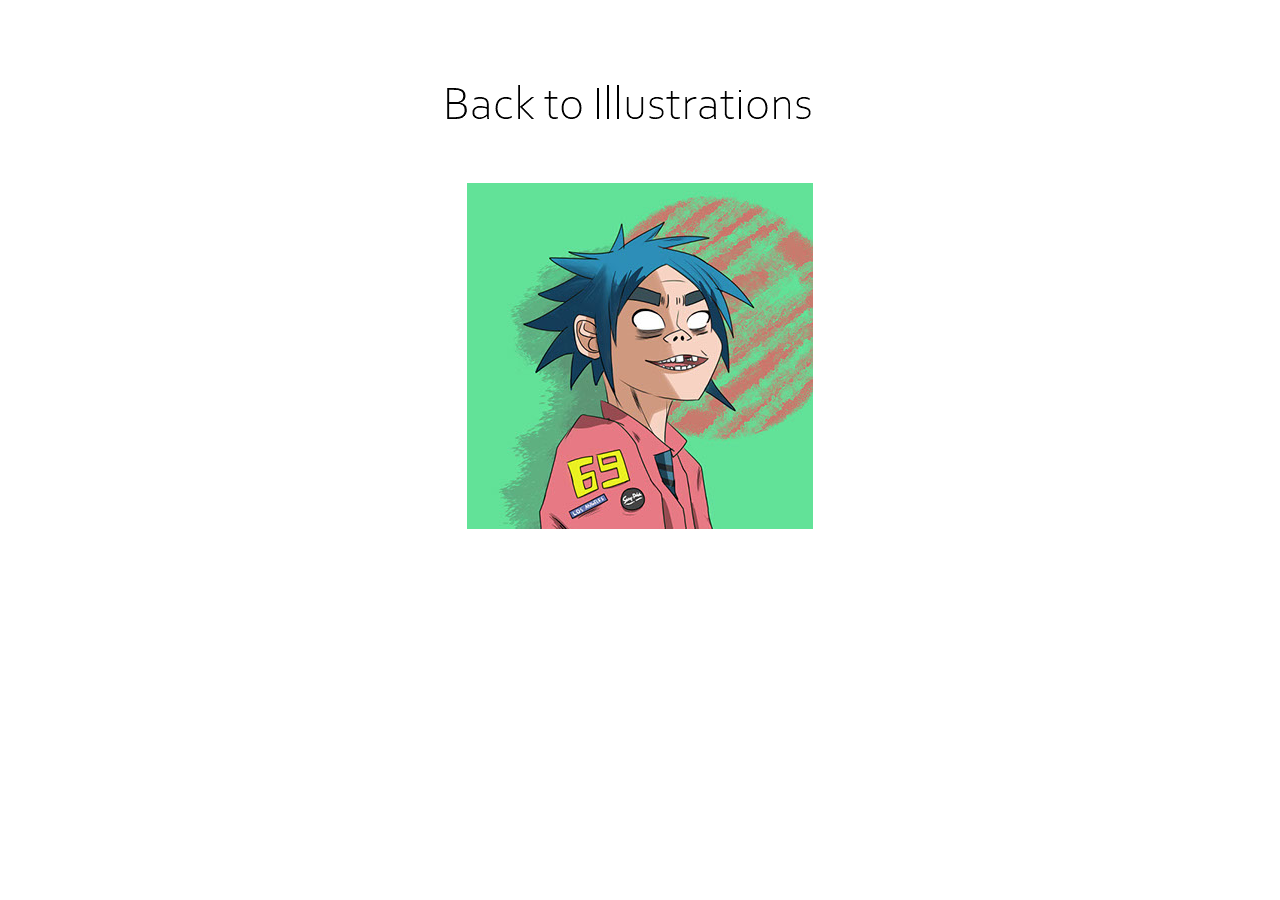
==== 2d.html @ e1ab0985 "Summary" ====
<!DOCTYPE html>
<html class="nojs html css_verticalspacer" lang="zh-TW">
 <head>

  <meta http-equiv="Content-type" content="text/html;charset=UTF-8"/>
  <meta name="generator" content="2017.0.4.363"/>
  <meta name="viewport" content="width=device-width, initial-scale=1.0"/>
  
  <script type="text/javascript">
   // Update the 'nojs'/'js' class on the html node
document.documentElement.className = document.documentElement.className.replace(/\bnojs\b/g, 'js');

// Check that all required assets are uploaded and up-to-date
if(typeof Muse == "undefined") window.Muse = {}; window.Muse.assets = {"required":["museutils.js", "museconfig.js", "jquery.watch.js", "require.js", "2d.css"], "outOfDate":[]};
</script>
  
  <title>2d</title>
  <!-- CSS -->
  <link rel="stylesheet" type="text/css" href="css/site_global.css?crc=443350757"/>
  <link rel="stylesheet" type="text/css" href="css/master_back-to-illu.css?crc=414581207"/>
  <link rel="stylesheet" type="text/css" href="css/2d.css?crc=3967627438" id="pagesheet"/>
   </head>
 <body>

  <div class="clearfix borderbox" id="page"><!-- column -->
   <a class="nonblock nontext colelem" id="u1750-4" href="illustration.html"><!-- rasterized frame --><img id="u1750-4_img" alt="Back to Illustrations" src="images/u1750-4.png?crc=4022066538" data-image-width="394"/></a>
   <div class="clip_frame colelem" id="u1904"><!-- image -->
    <img class="block" id="u1904_img" src="images/2.jpg?crc=487497744" alt="" data-image-width="346" data-image-height="346"/>
   </div>
   <div class="verticalspacer" data-offset-top="529" data-content-above-spacer="529" data-content-below-spacer="62"></div>
  </div>
  <!-- Other scripts -->
  <script type="text/javascript">
   // Decide weather to suppress missing file error or not based on preference setting
var suppressMissingFileError = false
</script>
  <script type="text/javascript">
   window.Muse.assets.check=function(d){if(!window.Muse.assets.checked){window.Muse.assets.checked=!0;var b={},c=function(a,b){if(window.getComputedStyle){var c=window.getComputedStyle(a,null);return c&&c.getPropertyValue(b)||c&&c[b]||""}if(document.documentElement.currentStyle)return(c=a.currentStyle)&&c[b]||a.style&&a.style[b]||"";return""},a=function(a){if(a.match(/^rgb/))return a=a.replace(/\s+/g,"").match(/([\d\,]+)/gi)[0].split(","),(parseInt(a[0])<<16)+(parseInt(a[1])<<8)+parseInt(a[2]);if(a.match(/^\#/))return parseInt(a.substr(1),
16);return 0},g=function(g){for(var f=document.getElementsByTagName("link"),h=0;h<f.length;h++)if("text/css"==f[h].type){var i=(f[h].href||"").match(/\/?css\/([\w\-]+\.css)\?crc=(\d+)/);if(!i||!i[1]||!i[2])break;b[i[1]]=i[2]}f=document.createElement("div");f.className="version";f.style.cssText="display:none; width:1px; height:1px;";document.getElementsByTagName("body")[0].appendChild(f);for(h=0;h<Muse.assets.required.length;){var i=Muse.assets.required[h],l=i.match(/([\w\-\.]+)\.(\w+)$/),k=l&&l[1]?
l[1]:null,l=l&&l[2]?l[2]:null;switch(l.toLowerCase()){case "css":k=k.replace(/\W/gi,"_").replace(/^([^a-z])/gi,"_$1");f.className+=" "+k;k=a(c(f,"color"));l=a(c(f,"backgroundColor"));k!=0||l!=0?(Muse.assets.required.splice(h,1),"undefined"!=typeof b[i]&&(k!=b[i]>>>24||l!=(b[i]&16777215))&&Muse.assets.outOfDate.push(i)):h++;f.className="version";break;case "js":h++;break;default:throw Error("Unsupported file type: "+l);}}d?d().jquery!="1.8.3"&&Muse.assets.outOfDate.push("jquery-1.8.3.min.js"):Muse.assets.required.push("jquery-1.8.3.min.js");
f.parentNode.removeChild(f);if(Muse.assets.outOfDate.length||Muse.assets.required.length)f="伺服器上的某些檔案可能遺失或不正確。請清除瀏覽器快取後再試一次。若問題持續發生，請聯絡網站作者。",g&&Muse.assets.outOfDate.length&&(f+="\nOut of date: "+Muse.assets.outOfDate.join(",")),g&&Muse.assets.required.length&&(f+="\nMissing: "+Muse.assets.required.join(",")),suppressMissingFileError?(f+="\nUse SuppressMissingFileError key in AppPrefs.xml to show missing file error pop up.",console.log(f)):alert(f)};location&&location.search&&location.search.match&&location.search.match(/muse_debug/gi)?
setTimeout(function(){g(!0)},5E3):g()}};
var muse_init=function(){require.config({baseUrl:""});require(["jquery","museutils","whatinput","jquery.watch"],function(d){var $ = d;$(document).ready(function(){try{
window.Muse.assets.check($);/* body */
Muse.Utils.transformMarkupToFixBrowserProblemsPreInit();/* body */
Muse.Utils.prepHyperlinks(true);/* body */
Muse.Utils.fullPage('#page');/* 100% height page */
Muse.Utils.showWidgetsWhenReady();/* body */
Muse.Utils.transformMarkupToFixBrowserProblems();/* body */
}catch(b){if(b&&"function"==typeof b.notify?b.notify():Muse.Assert.fail("Error calling selector function: "+b),false)throw b;}})})};

</script>
  <!-- RequireJS script -->
  <script src="scripts/require.js?crc=3951022091" type="text/javascript" async data-main="scripts/museconfig.js?crc=474374037" onload="if (requirejs) requirejs.onError = function(requireType, requireModule) { if (requireType && requireType.toString && requireType.toString().indexOf && 0 <= requireType.toString().indexOf('#scripterror')) window.Muse.assets.check(); }" onerror="window.Muse.assets.check();"></script>
   </body>
</html>
---- css/site_global.css ----
html{min-height:100%;min-width:100%;-ms-text-size-adjust:none;}body,div,dl,dt,dd,ul,ol,li,nav,h1,h2,h3,h4,h5,h6,pre,code,form,fieldset,legend,input,button,textarea,p,blockquote,th,td,a{margin:0px;padding:0px;border-width:0px;border-style:solid;border-color:transparent;-webkit-transform-origin:left top;-ms-transform-origin:left top;-o-transform-origin:left top;transform-origin:left top;background-repeat:no-repeat;}button.submit-btn{-moz-box-sizing:content-box;-webkit-box-sizing:content-box;box-sizing:content-box;}.transition{-webkit-transition-property:background-image,background-position,background-color,border-color,border-radius,color,font-size,font-style,font-weight,letter-spacing,line-height,text-align,box-shadow,text-shadow,opacity;transition-property:background-image,background-position,background-color,border-color,border-radius,color,font-size,font-style,font-weight,letter-spacing,line-height,text-align,box-shadow,text-shadow,opacity;}.transition *{-webkit-transition:inherit;transition:inherit;}table{border-collapse:collapse;border-spacing:0px;}fieldset,img{border:0px;border-style:solid;-webkit-transform-origin:left top;-ms-transform-origin:left top;-o-transform-origin:left top;transform-origin:left top;}address,caption,cite,code,dfn,em,strong,th,var,optgroup{font-style:inherit;font-weight:inherit;}del,ins{text-decoration:none;}li{list-style:none;}caption,th{text-align:left;}h1,h2,h3,h4,h5,h6{font-size:100%;font-weight:inherit;}input,button,textarea,select,optgroup,option{font-family:inherit;font-size:inherit;font-style:inherit;font-weight:inherit;}.form-grp input,.form-grp textarea{-webkit-appearance:none;-webkit-border-radius:0;}body{font-family:Arial, Helvetica Neue, Helvetica, sans-serif;text-align:left;font-size:14px;line-height:17px;word-wrap:break-word;text-rendering:optimizeLegibility;-moz-font-feature-settings:'liga';-ms-font-feature-settings:'liga';-webkit-font-feature-settings:'liga';font-feature-settings:'liga';}a:link{color:#0000FF;text-decoration:underline;}a:visited{color:#800080;text-decoration:underline;}a:hover{color:#0000FF;text-decoration:underline;}a:active{color:#EE0000;text-decoration:underline;}a.nontext{color:black;text-decoration:none;font-style:normal;font-weight:normal;}.normal_text{color:#000000;direction:ltr;font-family:Arial, Helvetica Neue, Helvetica, sans-serif;font-size:14px;font-style:normal;font-weight:normal;letter-spacing:0px;line-height:17px;text-align:left;text-decoration:none;text-indent:0px;text-transform:none;vertical-align:0px;padding:0px;}.list0 li:before{position:absolute;right:100%;letter-spacing:0px;text-decoration:none;font-weight:normal;font-style:normal;}.rtl-list li:before{right:auto;left:100%;}.nls-None > li:before,.nls-None .list3 > li:before,.nls-None .list6 > li:before{margin-right:6px;content:'•';}.nls-None .list1 > li:before,.nls-None .list4 > li:before,.nls-None .list7 > li:before{margin-right:6px;content:'○';}.nls-None,.nls-None .list1,.nls-None .list2,.nls-None .list3,.nls-None .list4,.nls-None .list5,.nls-None .list6,.nls-None .list7,.nls-None .list8{padding-left:34px;}.nls-None.rtl-list,.nls-None .list1.rtl-list,.nls-None .list2.rtl-list,.nls-None .list3.rtl-list,.nls-None .list4.rtl-list,.nls-None .list5.rtl-list,.nls-None .list6.rtl-list,.nls-None .list7.rtl-list,.nls-None .list8.rtl-list{padding-left:0px;padding-right:34px;}.nls-None .list2 > li:before,.nls-None .list5 > li:before,.nls-None .list8 > li:before{margin-right:6px;content:'-';}.nls-None.rtl-list > li:before,.nls-None .list1.rtl-list > li:before,.nls-None .list2.rtl-list > li:before,.nls-None .list3.rtl-list > li:before,.nls-None .list4.rtl-list > li:before,.nls-None .list5.rtl-list > li:before,.nls-None .list6.rtl-list > li:before,.nls-None .list7.rtl-list > li:before,.nls-None .list8.rtl-list > li:before{margin-right:0px;margin-left:6px;}.TabbedPanelsTab{white-space:nowrap;}.MenuBar .MenuBarView,.MenuBar .SubMenuView{display:block;list-style:none;}.MenuBar .SubMenu{display:none;position:absolute;}.NoWrap{white-space:nowrap;word-wrap:normal;}.rootelem{margin-left:auto;margin-right:auto;}.colelem{display:inline;float:left;clear:both;}.clearfix:after{content:"\0020";visibility:hidden;display:block;height:0px;clear:both;}*:first-child+html .clearfix{zoom:1;}.clip_frame{overflow:hidden;}.popup_anchor{position:relative;width:0px;height:0px;}.popup_element{z-index:100000;}.svg{display:block;vertical-align:top;}span.wrap{content:'';clear:left;display:block;}span.actAsInlineDiv{display:inline-block;}.position_content,.excludeFromNormalFlow{float:left;}.preload_images{position:absolute;overflow:hidden;left:-9999px;top:-9999px;height:1px;width:1px;}.preload{height:1px;width:1px;}.animateStates{-webkit-transition:0.3s ease-in-out;-moz-transition:0.3s ease-in-out;-o-transition:0.3s ease-in-out;transition:0.3s ease-in-out;}[data-whatinput="mouse"] *:focus,[data-whatinput="touch"] *:focus,input:focus,textarea:focus{outline:none;}textarea{resize:none;overflow:auto;}.fld-prompt{pointer-events:none;}.wrapped-input{position:absolute;top:0px;left:0px;background:transparent;border:none;}.submit-btn{z-index:50000;cursor:pointer;}.anchor_item{width:22px;height:18px;}.MenuBar .SubMenuVisible,.MenuBarVertical .SubMenuVisible,.MenuBar .SubMenu .SubMenuVisible,.popup_element.Active,span.actAsPara,.actAsDiv,a.nonblock.nontext,img.block{display:block;}.widget_invisible,.js .invi,.js .mse_pre_init{visibility:hidden;}.ose_ei{visibility:hidden;z-index:0;}.no_vert_scroll{overflow-y:hidden;}.always_vert_scroll{overflow-y:scroll;}.always_horz_scroll{overflow-x:scroll;}.fullscreen{overflow:hidden;left:0px;top:0px;position:fixed;height:100%;width:100%;-moz-box-sizing:border-box;-webkit-box-sizing:border-box;-ms-box-sizing:border-box;box-sizing:border-box;}.fullwidth{position:absolute;}.borderbox{-moz-box-sizing:border-box;-webkit-box-sizing:border-box;-ms-box-sizing:border-box;box-sizing:border-box;}.scroll_wrapper{position:absolute;overflow:auto;left:0px;right:0px;top:0px;bottom:0px;padding-top:0px;padding-bottom:0px;margin-top:0px;margin-bottom:0px;}.browser_width > *{position:absolute;left:0px;right:0px;}.grpelem,.accordion_wrapper{display:inline;float:left;}.fld-checkbox input[type=checkbox],.fld-radiobutton input[type=radio]{position:absolute;overflow:hidden;clip:rect(0px, 0px, 0px, 0px);height:1px;width:1px;margin:-1px;padding:0px;border:0px;}.fld-checkbox input[type=checkbox] + label,.fld-radiobutton input[type=radio] + label{display:inline-block;background-repeat:no-repeat;cursor:pointer;float:left;width:100%;height:100%;}.pointer_cursor,.fld-recaptcha-mode,.fld-recaptcha-refresh,.fld-recaptcha-help{cursor:pointer;}p,h1,h2,h3,h4,h5,h6,ol,ul,span.actAsPara{max-height:1000000px;}.superscript{vertical-align:super;font-size:66%;line-height:0px;}.subscript{vertical-align:sub;font-size:66%;line-height:0px;}.horizontalSlideShow{-ms-touch-action:pan-y;touch-action:pan-y;}.verticalSlideShow{-ms-touch-action:pan-x;touch-action:pan-x;}.colelem100,.verticalspacer{clear:both;}.list0 li,.MenuBar .MenuItemContainer,.SlideShowContentPanel .fullscreen img,.css_verticalspacer .verticalspacer{position:relative;}.popup_element.Inactive,.js .disn,.js .an_invi,.hidden,.breakpoint{display:none;}#muse_css_mq{position:absolute;display:none;background-color:#FFFFFE;}.fluid_height_spacer{width:0.01px;}.muse_check_css{display:none;position:fixed;}@media screen and (-webkit-min-device-pixel-ratio:0){body{text-rendering:auto;}}
---- css/master_back-to-illu.css ----
#u1750-4_img{display:block;vertical-align:top;}
---- css/2d.css ----
.version._2d{color:#0000EC;background-color:#7D30AE;}#page{z-index:1;min-height:360px;background-image:none;border-width:0px;border-color:#000000;background-color:transparent;padding-top:78px;padding-bottom:62px;width:100%;max-width:960px;margin-left:auto;margin-right:auto;}#u1750-4{z-index:2;position:relative;width:41.05%;margin-left:29.48%;}#u1904{z-index:6;background-color:transparent;margin-top:36px;position:relative;width:36.05%;margin-left:31.98%;}.css_verticalspacer .verticalspacer{height:calc(100vh - 591px);}#muse_css_mq,.html{background-color:#FFFFFF;}body{position:relative;min-width:320px;}#u1904_img,#u1750-4_img{width:100%;}
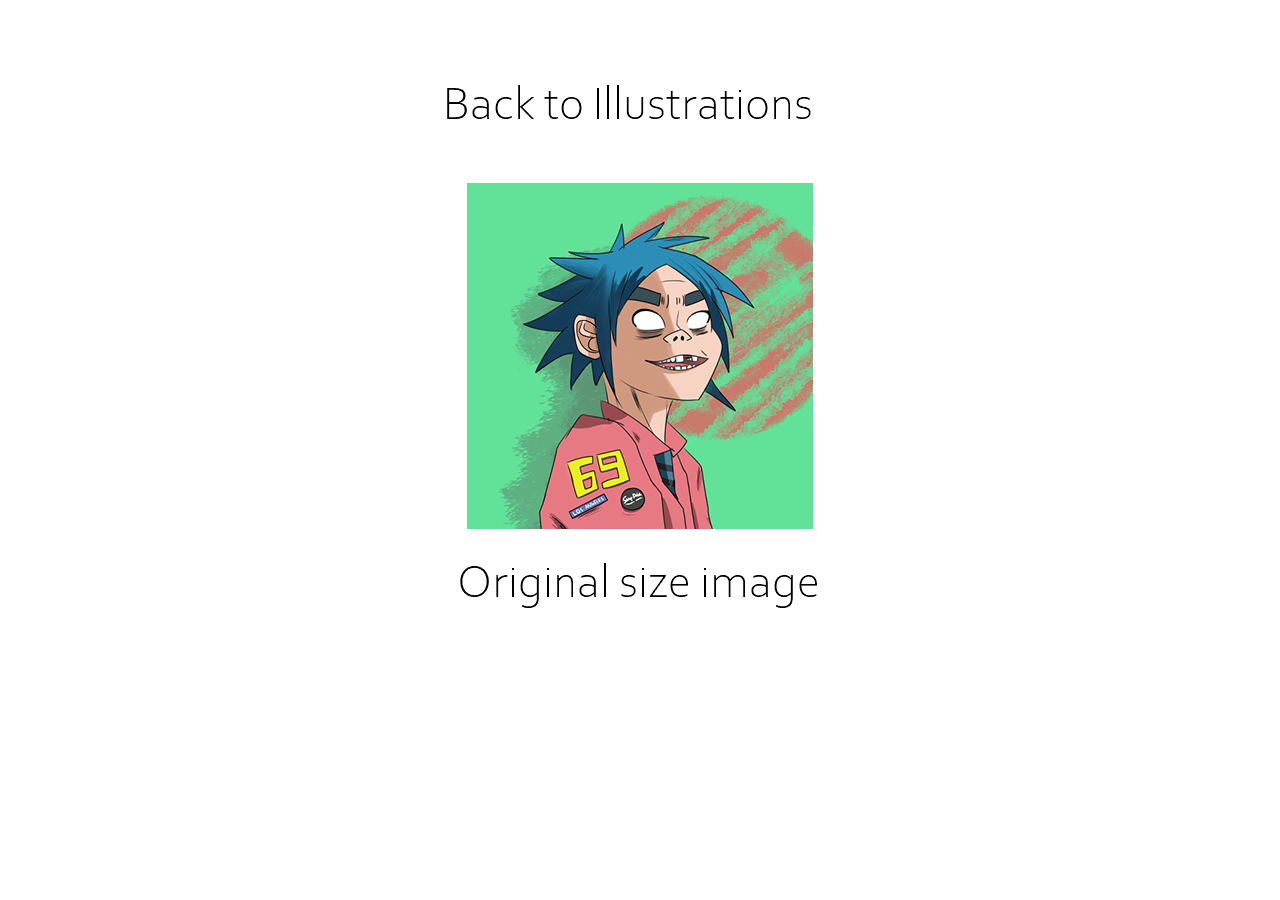
==== commit 745a8d0e: "Summary" ====
--- a/2d.html
+++ b/2d.html
@@ -18,16 +18,17 @@
   <!-- CSS -->
   <link rel="stylesheet" type="text/css" href="css/site_global.css?crc=443350757"/>
   <link rel="stylesheet" type="text/css" href="css/master_back-to-illu.css?crc=414581207"/>
-  <link rel="stylesheet" type="text/css" href="css/2d.css?crc=3967627438" id="pagesheet"/>
+  <link rel="stylesheet" type="text/css" href="css/2d.css?crc=64272120" id="pagesheet"/>
    </head>
  <body>
 
   <div class="clearfix borderbox" id="page"><!-- column -->
    <a class="nonblock nontext colelem" id="u1750-4" href="illustration.html"><!-- rasterized frame --><img id="u1750-4_img" alt="Back to Illustrations" src="images/u1750-4.png?crc=4022066538" data-image-width="394"/></a>
    <div class="clip_frame colelem" id="u1904"><!-- image -->
-    <img class="block" id="u1904_img" src="images/2.jpg?crc=487497744" alt="" data-image-width="346" data-image-height="346"/>
+    <img class="block" id="u1904_img" src="images/2.png?crc=293297166" alt="" data-image-width="346" data-image-height="346"/>
    </div>
-   <div class="verticalspacer" data-offset-top="529" data-content-above-spacer="529" data-content-below-spacer="62"></div>
+   <a class="nonblock nontext colelem" id="u2170-4" href="assets/2ddddddddsfsrtethgf.png"><!-- rasterized frame --><img id="u2170-4_img" alt="Original size image" src="images/u2170-4.png?crc=4070567228" data-image-width="367"/></a>
+   <div class="verticalspacer" data-offset-top="626" data-content-above-spacer="625" data-content-below-spacer="62"></div>
   </div>
   <!-- Other scripts -->
   <script type="text/javascript">
--- a/css/2d.css
+++ b/css/2d.css
@@ -1 +1 @@
-.version._2d{color:#0000EC;background-color:#7D30AE;}#page{z-index:1;min-height:360px;background-image:none;border-width:0px;border-color:#000000;background-color:transparent;padding-top:78px;padding-bottom:62px;width:100%;max-width:960px;margin-left:auto;margin-right:auto;}#u1750-4{z-index:2;position:relative;width:41.05%;margin-left:29.48%;}#u1904{z-index:6;background-color:transparent;margin-top:36px;position:relative;width:36.05%;margin-left:31.98%;}.css_verticalspacer .verticalspacer{height:calc(100vh - 591px);}#muse_css_mq,.html{background-color:#FFFFFF;}body{position:relative;min-width:320px;}#u1904_img,#u1750-4_img{width:100%;}+.version._2d{color:#000003;background-color:#D4B6F8;}#page{z-index:1;min-height:359.75px;background-image:none;border-width:0px;border-color:#000000;background-color:transparent;padding-top:78px;padding-bottom:62.25px;width:100%;max-width:960px;margin-left:auto;margin-right:auto;}#u1750-4{z-index:2;position:relative;width:41.05%;margin-left:29.48%;}#u1904{z-index:6;background-color:transparent;margin-top:36px;position:relative;width:36.05%;margin-left:31.98%;}#u2170-4{z-index:8;margin-top:27px;position:relative;width:38.23%;margin-left:30.94%;}#u2170-4_img{display:block;vertical-align:top;width:100%;}.css_verticalspacer .verticalspacer{height:calc(100vh - 687px);}#muse_css_mq,.html{background-color:#FFFFFF;}body{position:relative;min-width:320px;}#u1904_img,#u1750-4_img{width:100%;}